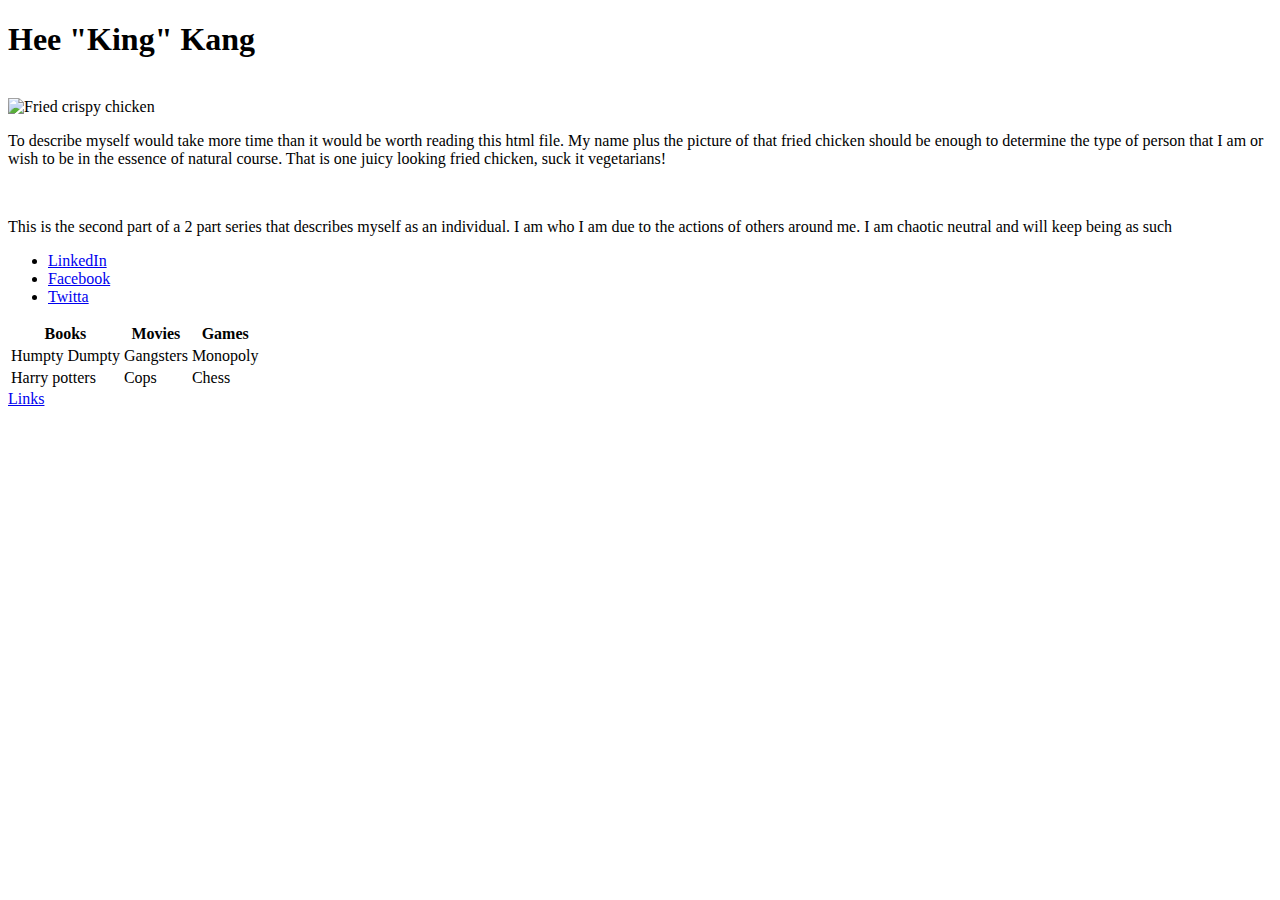
==== index.html @ a6a3aba7 "changed to index" ====
<!DOCTYPE html>

<html lang = "en">
<head>
    <meta charset = "UTF-8">
    <title>Act1</title>
</head> 
<body>
    <h1>Hee "King" Kang</h1>
    <br>
    <img src = "https://cdn3.tmbi.com/toh/GoogleImagesPostCard/Crispy-Fried-Chicken_exps6445_PSG143429D03_05_5b_RMS.jpg" alt = "Fried crispy chicken">
    <br>
<p>
    To describe myself would take more time than it would be worth reading this html file. My name plus the picture of that fried chicken should be enough to determine the type of
    person that I am or wish to be in the essence of natural course. That is one juicy looking fried chicken, suck it vegetarians!
</p>
<br>
<p>
    This is the second part of a 2 part series that describes myself as an individual. I am who I am due to the actions of others around me. I am chaotic neutral and will keep being as such
</p>
<ul>
    <li><a href="https://www.linkedin.com/in/hee-kang-a1ba935b/" target = "_blank">LinkedIn</a></li>
    <li><a href="https://www.facebook.com/HEIDTB" target = "_blank">Facebook</a></li>
    <li><a href="https://twitter.com/Heidtb90" target = "_blank">Twitta</a></li>
</ul>

<table>
    <tr>
        <th>Books</th>
        <th>Movies</th>
        <th>Games</th>
    </tr>
    <tr>
        <td>Humpty Dumpty</td>
        <td>Gangsters</td>
        <td>Monopoly</td>
    </tr>
    <tr>
            <td>Harry potters</td>
            <td>Cops</td>
            <td>Chess</td>
        </tr>
</table>

<!-- This is a comment -->
<a href = "Another directory" >Links</a>
</body>
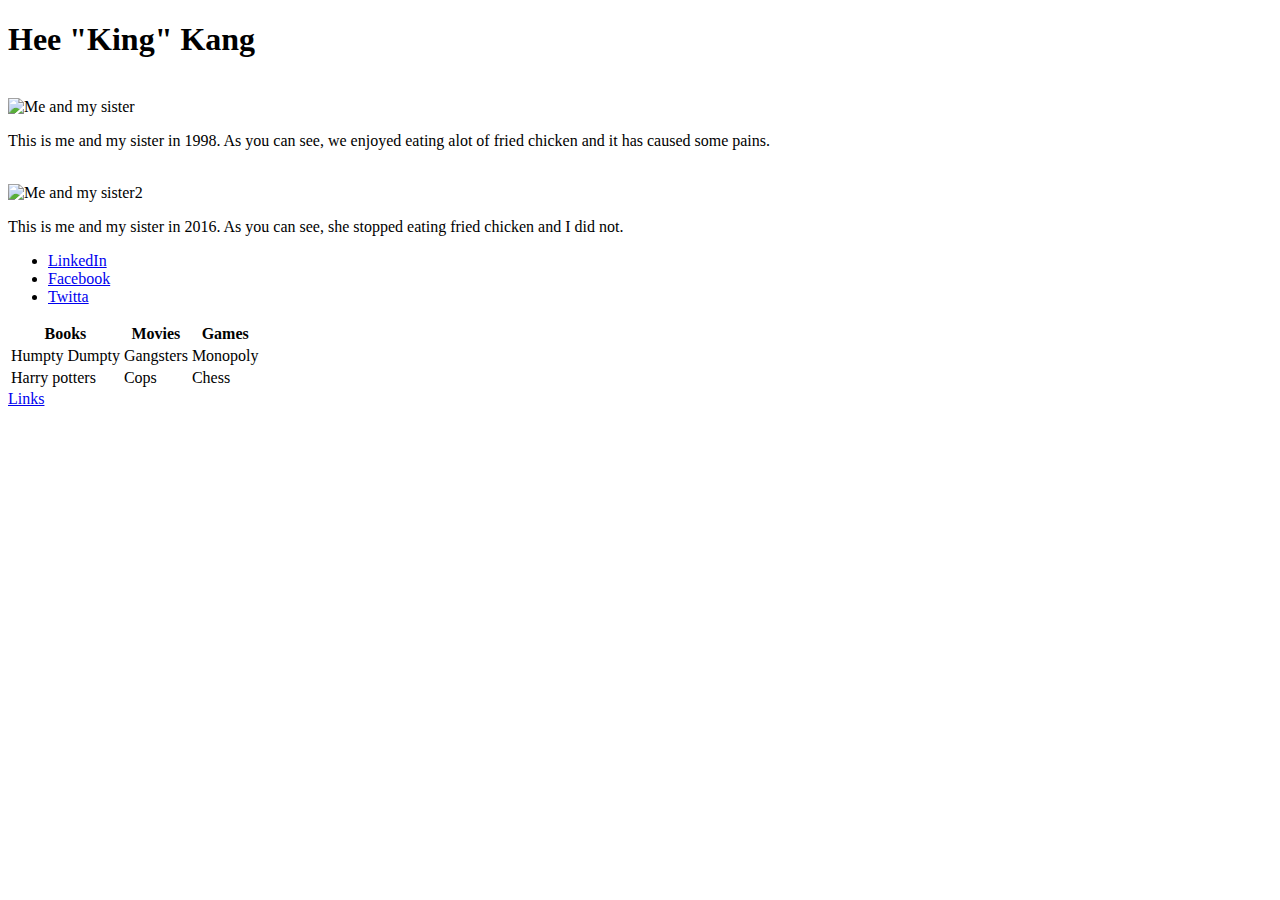
==== commit 7e2a737c: "updated para" ====
--- a/index.html
+++ b/index.html
@@ -8,16 +8,15 @@
 <body>
     <h1>Hee "King" Kang</h1>
     <br>
-    <img src = "https://cdn3.tmbi.com/toh/GoogleImagesPostCard/Crispy-Fried-Chicken_exps6445_PSG143429D03_05_5b_RMS.jpg" alt = "Fried crispy chicken">
+    <img src = "https://i.imgur.com/yGmX7T7.jpg" alt = "Me and my sister">
     <br>
 <p>
-    To describe myself would take more time than it would be worth reading this html file. My name plus the picture of that fried chicken should be enough to determine the type of
-    person that I am or wish to be in the essence of natural course. That is one juicy looking fried chicken, suck it vegetarians!
+This is me and my sister in 1998. As you can see, we enjoyed eating alot of fried chicken and it has caused some pains. 
 </p>
 <br>
+<img src = "https://i.imgur.com/2VKATlw.jpg" alt = "Me and my sister2">
 <p>
-    This is the second part of a 2 part series that describes myself as an individual. I am who I am due to the actions of others around me. I am chaotic neutral and will keep being as such
-</p>
+This is me and my sister in 2016. As you can see, she stopped eating fried chicken and I did not.</p>
 <ul>
     <li><a href="https://www.linkedin.com/in/hee-kang-a1ba935b/" target = "_blank">LinkedIn</a></li>
     <li><a href="https://www.facebook.com/HEIDTB" target = "_blank">Facebook</a></li>
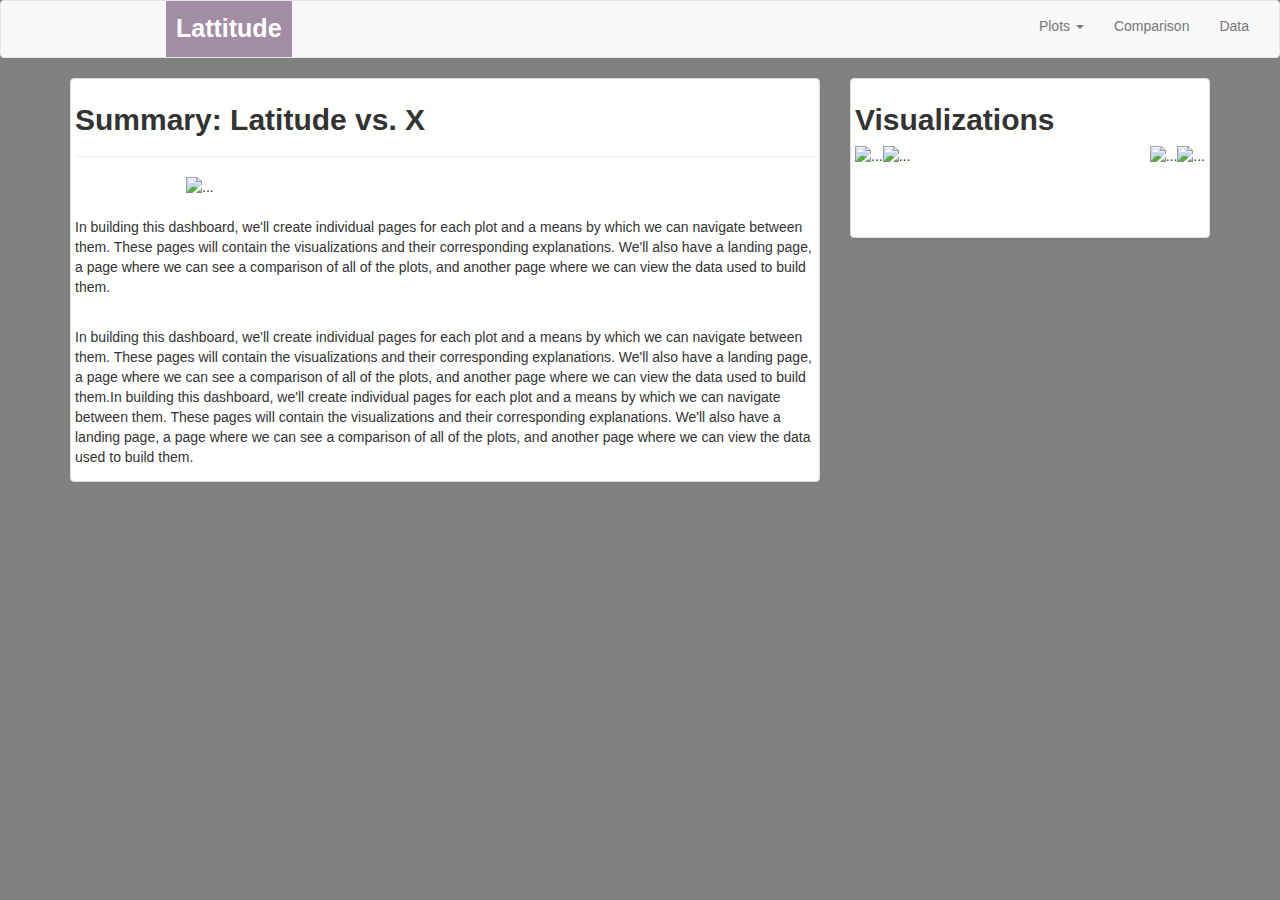
==== commit 5ecbc685: "changed picture links" ====
--- a/index.html
+++ b/index.html
@@ -1,46 +1,84 @@
 <!DOCTYPE html>
+<html lang="en">
 
-<html lang = "en">
-<head>
-    <meta charset = "UTF-8">
-    <title>Act1</title>
-</head> 
+  <head>
+    <meta charset="UTF-8">
+    <title>Bootstrap Components</title>
+    <link rel="stylesheet" href="https://maxcdn.bootstrapcdn.com/bootstrap/3.3.7/css/bootstrap.min.css">
+    <link rel="stylesheet" href="style.css">
+    <style>body {
+        background-color: gray;
+    }</style>
+  </head>
 <body>
-    <h1>Hee "King" Kang</h1>
-    <br>
-    <img src = "https://i.imgur.com/yGmX7T7.jpg" alt = "Me and my sister">
-    <br>
-<p>
-This is me and my sister in 1998. As you can see, we enjoyed eating alot of fried chicken and it has caused some pains. 
-</p>
-<br>
-<img src = "https://i.imgur.com/2VKATlw.jpg" alt = "Me and my sister2">
-<p>
-This is me and my sister in 2016. As you can see, she stopped eating fried chicken and I did not.</p>
-<ul>
-    <li><a href="https://www.linkedin.com/in/hee-kang-a1ba935b/" target = "_blank">LinkedIn</a></li>
-    <li><a href="https://www.facebook.com/HEIDTB" target = "_blank">Facebook</a></li>
-    <li><a href="https://twitter.com/Heidtb90" target = "_blank">Twitta</a></li>
-</ul>
+    <nav class="navbar navbar-default">
+        <div class="container-fluid">
+          <!-- Brand and toggle get grouped for better mobile display -->
+          <div class="navbar-header">
+            <button type="button" class="navbar-toggle collapsed" data-toggle="collapse" data-target="#bs-example-navbar-collapse-1" aria-expanded="false">
+            <span class="sr-only">Toggle navigation</span>
+            <span class="icon-bar"></span>
+            <span class="icon-bar"></span>
+            <span class="icon-bar"></span>
+          </button>
+            <p class="Header">Lattitude</p>
+          </div>
+    
+          <!-- Collect the nav links, forms, and other content for toggling -->
+          <div class="collapse navbar-collapse" id="bs-example-navbar-collapse-1">
+            <ul class="nav navbar-nav navbar-right">
+              <li class="dropdown">
+                <!-- <a href= "#" class="dropdown-toggle" data-toggle="dropdown" role="button" aria-haspopup="true" aria-expanded="false">Plots <span class="caret"></span></a> -->
+                <a href= "#" class="dropdown-toggle" data-toggle="dropdown" role="button" aria-haspopup="true" aria-expanded="false">Plots <span class="caret"></span></a>
+                <ul class="dropdown-menu">
+                  <li><a   href="1_4.html">data</a></li>
+                  <li><a href="2_4.html">Another action</a></li>
+                  <li><a href="3_4.html">Something else here</a></li>
+                  <li><a href="4_4.html">Something else here</a></li>
+                  <li role="separator" class="divider"></li>
+                  <li><a href="#">Separated link</a></li>
+                </ul>
+              </li>
+              <li><a href="page1.html">Comparison</a></li>
+              <li><a href="data.html">Data</a></li>
+            </ul>
+          </div>
+          <!-- /.navbar-collapse -->
+        </div>
+        <!-- /.container-fluid -->
+      </nav>
 
-<table>
-    <tr>
-        <th>Books</th>
-        <th>Movies</th>
-        <th>Games</th>
-    </tr>
-    <tr>
-        <td>Humpty Dumpty</td>
-        <td>Gangsters</td>
-        <td>Monopoly</td>
-    </tr>
-    <tr>
-            <td>Harry potters</td>
-            <td>Cops</td>
-            <td>Chess</td>
-        </tr>
-</table>
+      <div class="container">
+          <div class="row">
+                <div class="col-lg-8">
+                <div class="thumbnailr">
+                  <h1 class = "maintitle">Summary: Latitude vs. X</h1>
+                  <hr>
+                  <img class = "fits" src="https://raw.githubusercontent.com/kanglm32/kanglm32.github.io/master/Fig1.jpeg" alt="...">
+                  <br>
+                  <p class = "textbelow">In building this dashboard, we'll create individual pages for each plot and a means by which we can navigate between them. These pages will contain the visualizations and their corresponding explanations. We'll also have a landing page, a page where we can see a 
+                      comparison of all of the plots, and another page where we can view the data used to build them.</p>
+                  <br>
+                  <p class = "textbelow">In building this dashboard, we'll create individual pages for each plot and a means by which we can navigate between them. These pages will contain the visualizations and their corresponding explanations. We'll also have a landing page, a page where we can see a 
+                    comparison of all of the plots, and another page where we can view the data used to build them.In building this dashboard, we'll create individual pages for each plot and a means by which we can navigate between them. These pages will contain the visualizations and their corresponding explanations. We'll also have a landing page, a page where we can see a 
+                    comparison of all of the plots, and another page where we can view the data used to build them.</p>
+                </div>
+                </div>
+                  <div class="col-md-4">
+                      <div class="thumbnail">
+                        <h1 class = "maintitle">Visualizations</h1>
+                        <img class="imgleft2" src="https://raw.githubusercontent.com/kanglm32/kanglm32.github.io/master/Fig1.jpeg" alt="...">
+                        <img class = "imgright2" src="https://raw.githubusercontent.com/kanglm32/kanglm32.github.io/master/Fig2.jpeg" alt="...">
+                        <img class = "imgleft2" src="https://raw.githubusercontent.com/kanglm32/kanglm32.github.io/master/Fig3.jpeg" alt="...">
+                        <img class = "imgright2" src="https://raw.githubusercontent.com/kanglm32/kanglm32.github.io/master/Fig4.jpeg" alt="...">
+                                      
+                        <div class="caption">
+                        <h1 class = "whitemark">1</h1>
+                        </div>
+                      </div>
+                    </div>
 
-<!-- This is a comment -->
-<a href = "Another directory" >Links</a>
-</body>+                </div>
+                
+            </div>
+</body>
--- a/style.css
+++ b/style.css
@@ -0,0 +1,147 @@
+.Header {
+  display: inline-block;
+  background: #a38da5  ;
+  font-size: 25px;
+  color: white;
+  font-weight: 800;
+  padding: 10px;
+  margin-left: 150px;
+  margin-bottom: 0px;
+  text-align: center;
+}
+
+.imgleft {
+  float:left;
+  object-fit: cover;
+  max-height: 350px;
+  max-width: 350px;
+  margin-bottom: 0px;
+}
+
+.wordright {
+  float:right;
+}
+
+.test {
+  display: block;
+  padding: 4px;
+  /* margin-bottom: 20px; */
+  line-height: 1.42857143;
+  background-color: #fff;
+  border: 1px solid #ddd;
+  border-radius: 4px;
+  -webkit-transition: border .2s ease-in-out;
+  -o-transition: border .2s ease-in-out;
+  transition: border .2s ease-in-out;
+}
+
+.bottomtitle {
+  font-size: 25px;
+  font-weight: 800;
+  padding: 10px;
+  margin-left: 150px;
+  margin-bottom: 0px;
+  text-align: left;
+}
+.maintitle {
+  font-size: 30px;
+  font-weight: 800;
+  /* padding: 10px;
+  margin-left: 150px;
+  margin-bottom: 0px;
+  text-align: left; */
+}
+
+.imgleft2 {
+  float:left;
+  object-fit: cover;
+  max-height: 170px;
+  position: relative;
+  max-width:100%;
+  margin-bottom: 0px;
+}
+.imgright2 {
+  float:right;
+  object-fit: cover;
+  max-height: 170px;
+  position: relative;
+  max-width: 170px;
+  margin-bottom: 0px;
+}
+
+.whitemark {
+ visibility: hidden;
+}
+
+.thumbnailr {
+  display: block;
+  padding: 4px;
+  margin-bottom: 20px;
+  line-height: 1.42857143;
+  background-color: #fff;
+  border: 1px solid #ddd;
+  border-radius: 4px;
+  -webkit-transition: border .2s ease-in-out;
+  -o-transition: border .2s ease-in-out;
+  transition: border .2s ease-in-out;
+}
+
+.thumbnaill {
+  display: block;
+  padding: 4px;
+  margin-bottom: 20px;
+  line-height: 1.42857143;
+  background-color: #fff;
+  border: 1px solid #ddd;
+  border-radius: 4px;
+  -webkit-transition: border .2s ease-in-out;
+  -o-transition: border .2s ease-in-out;
+  transition: border .2s ease-in-out;
+}
+.sizes {
+  align-content: center;
+  border-radius: 4px;
+  -webkit-transition: border .2s ease-in-out;
+  -o-transition: border .2s ease-in-out;
+  transition: border .2s ease-in-out;
+}
+
+.midwords {
+ text-align: center;
+ font-weight: 800;
+
+}
+
+.fit{
+  object-fit: cover;
+  height: 100%;
+  position: relative;
+  width: 100%;
+  margin-bottom: 0px;
+}
+.fits{
+  display: block;
+  margin-left: auto;
+  margin-right: auto;
+  height: 70%;
+  position: relative;
+  width: 70%;
+  margin-bottom: 0px;
+}
+
+.tables{
+  display: block;
+  align-content: center;
+  align-items: center;
+  margin-left: auto;
+  margin-right: auto;
+  height: 70%;
+  position: relative;
+  width: 70%;
+  margin-bottom: 0px;
+}
+
+.datatitle{
+color: gray;
+font-weight: 800;
+}